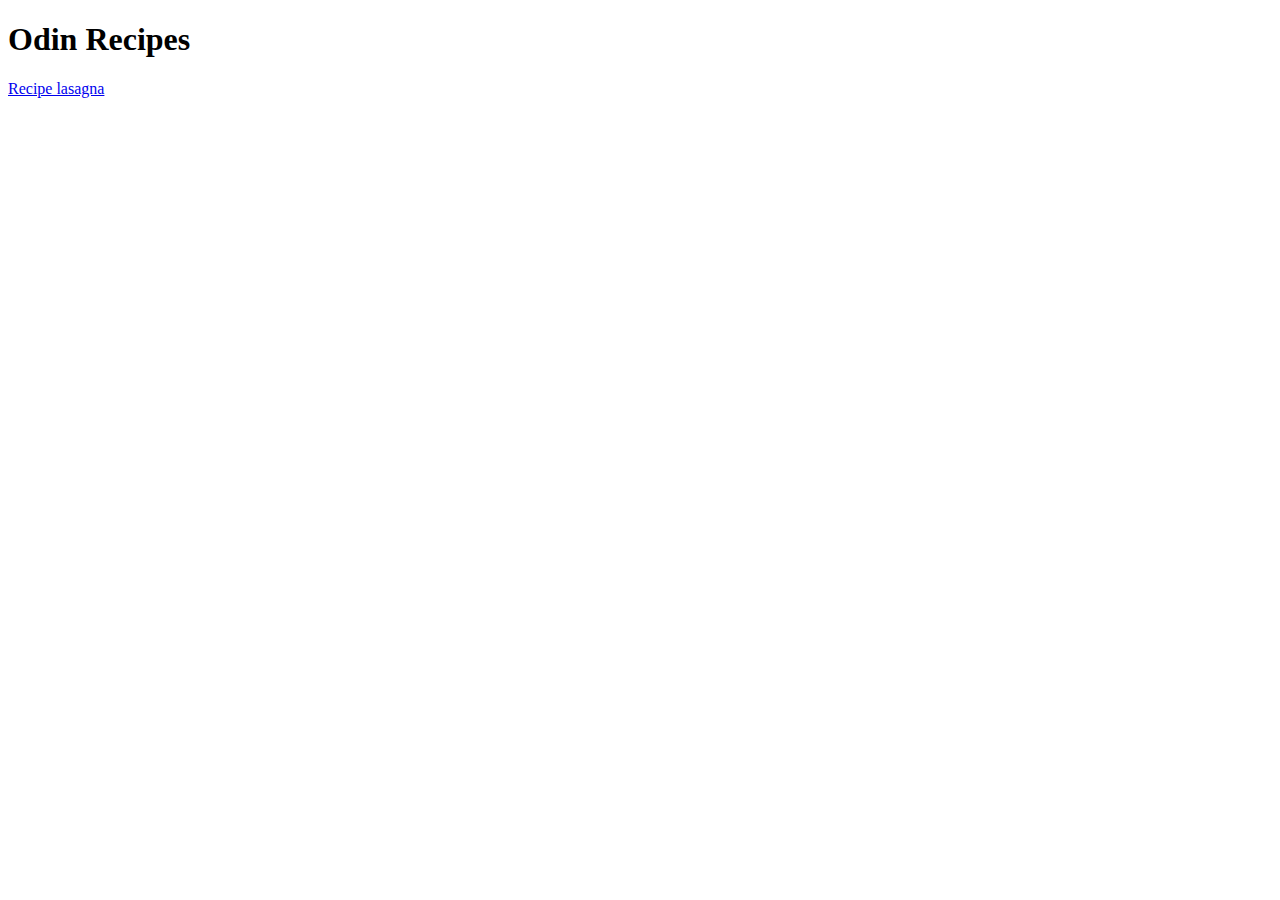
==== index.html @ ae9d6b86 "add text to README, add recipes directory" ====
<!DOCTYPE html>
<html lang="en">
    <head>
        <meta charset="UTF_8">
        <title>
            Odin Recipes
        </title>
    </head>
    <body>
        <h1>
            Odin Recipes
        </h1>
        <a href="recipes/lasagna.html">Recipe lasagna</a>
    </body>
</html>
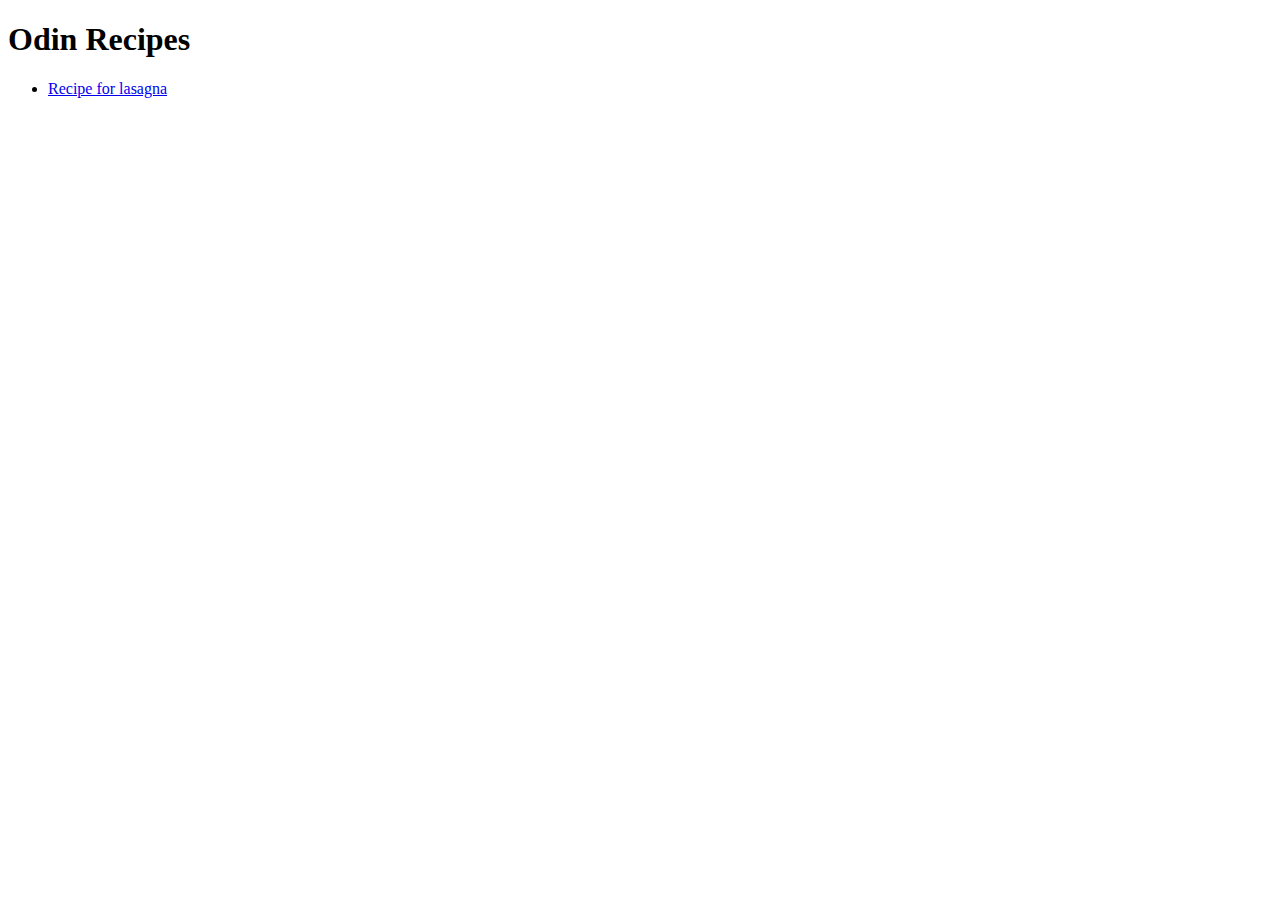
==== commit 3c6a39c6: "Fix description of lasagna recipe anchor" ====
--- a/index.html
+++ b/index.html
@@ -10,6 +10,11 @@
         <h1>
             Odin Recipes
         </h1>
-        <a href="recipes/lasagna.html">Recipe lasagna</a>
+        <ul>
+            <li>
+                <a href="recipes/lasagna.html">Recipe for lasagna</a>
+            </li>    
+
+        </ul>
     </body>
 </html>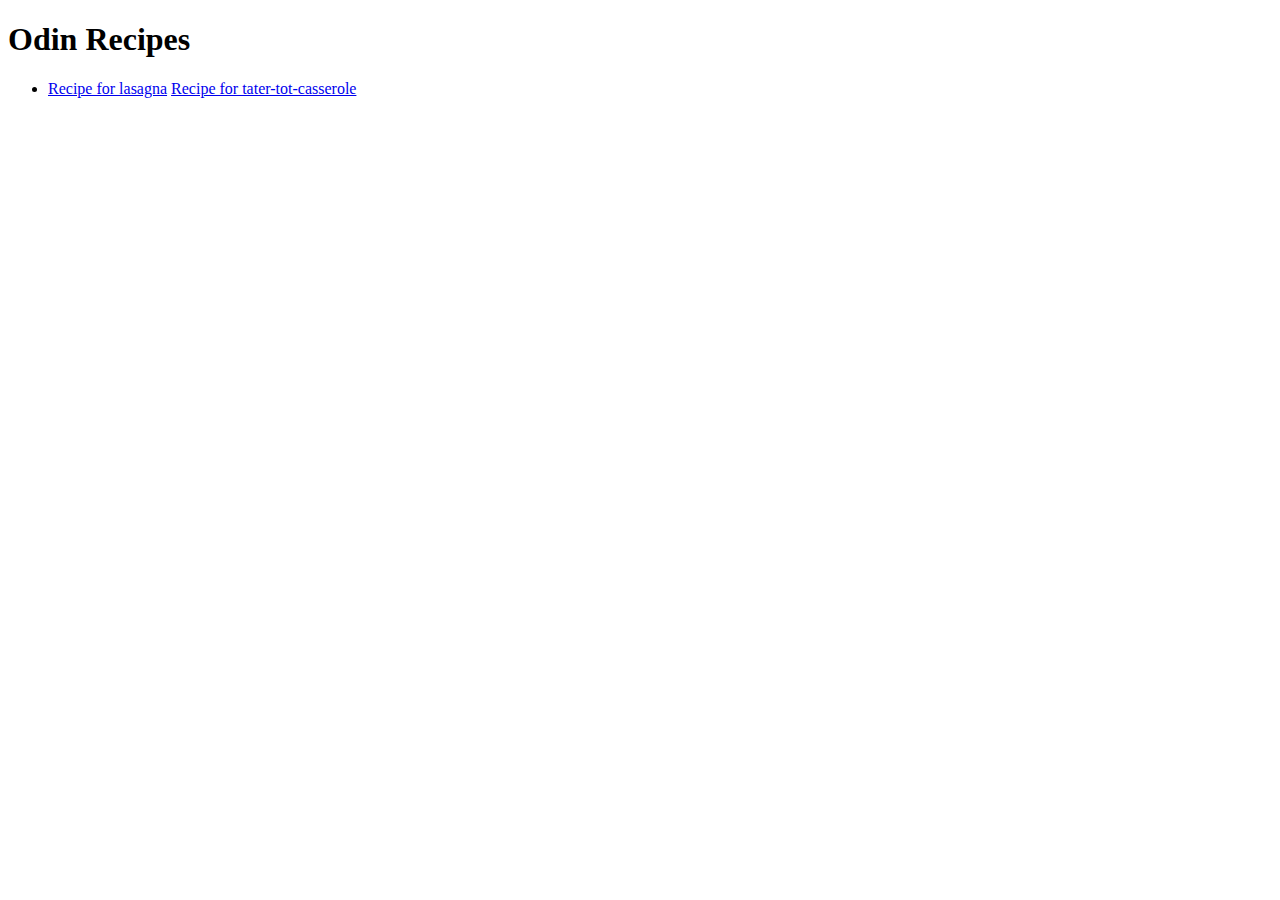
==== commit c70e1a34: "Add link to page tater tot casserole recipe" ====
--- a/index.html
+++ b/index.html
@@ -13,6 +13,7 @@
         <ul>
             <li>
                 <a href="recipes/lasagna.html">Recipe for lasagna</a>
+                <a href="recipes/tater-tot-casserole.html">Recipe for tater-tot-casserole</a>
             </li>    
 
         </ul>
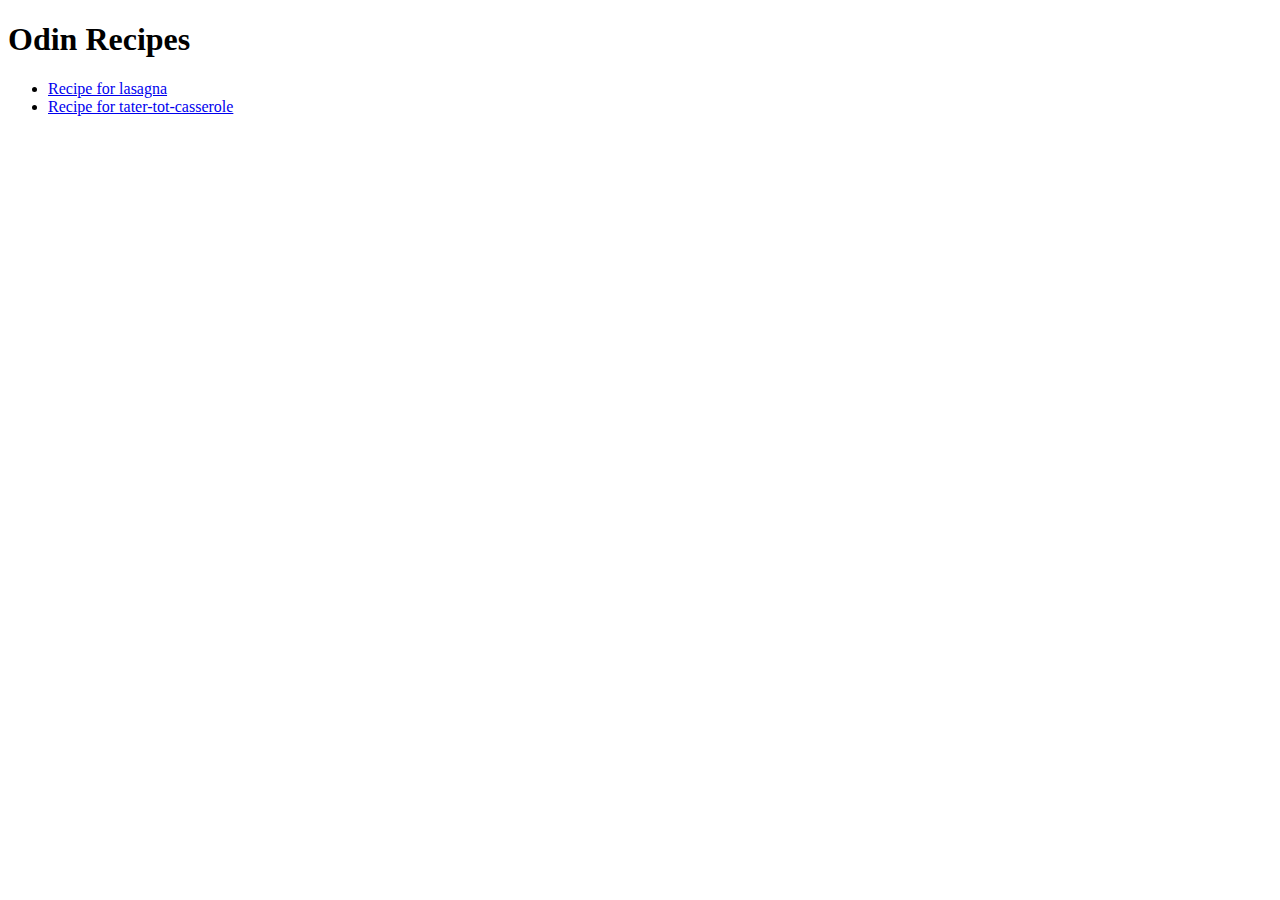
==== commit 3b563575: "Fix wrong view of list of recipes" ====
--- a/index.html
+++ b/index.html
@@ -13,8 +13,8 @@
         <ul>
             <li>
                 <a href="recipes/lasagna.html">Recipe for lasagna</a>
-                <a href="recipes/tater-tot-casserole.html">Recipe for tater-tot-casserole</a>
-            </li>    
+            </li>
+            <li><a href="recipes/tater-tot-casserole.html">Recipe for tater-tot-casserole</a></li>
 
         </ul>
     </body>
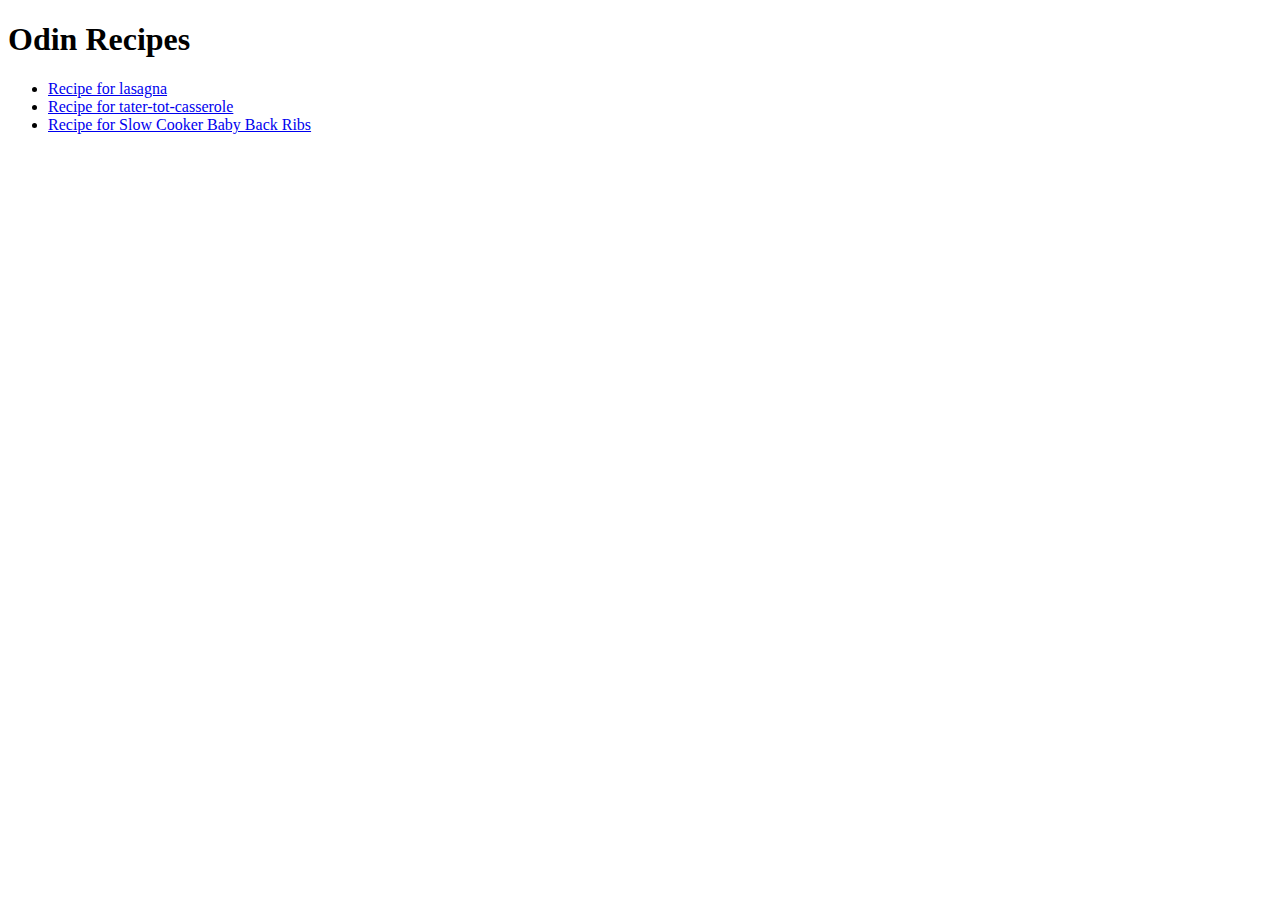
==== commit 1b5ccc51: "Add link to ribs recipe + semantic change" ====
--- a/index.html
+++ b/index.html
@@ -14,7 +14,12 @@
             <li>
                 <a href="recipes/lasagna.html">Recipe for lasagna</a>
             </li>
-            <li><a href="recipes/tater-tot-casserole.html">Recipe for tater-tot-casserole</a></li>
+            <li>
+                <a href="recipes/tater-tot-casserole.html">Recipe for tater-tot-casserole</a>
+            </li>
+            <li>
+                <a href="recipes/ribs.html">Recipe for Slow Cooker Baby Back Ribs</a>
+            </li>
 
         </ul>
     </body>
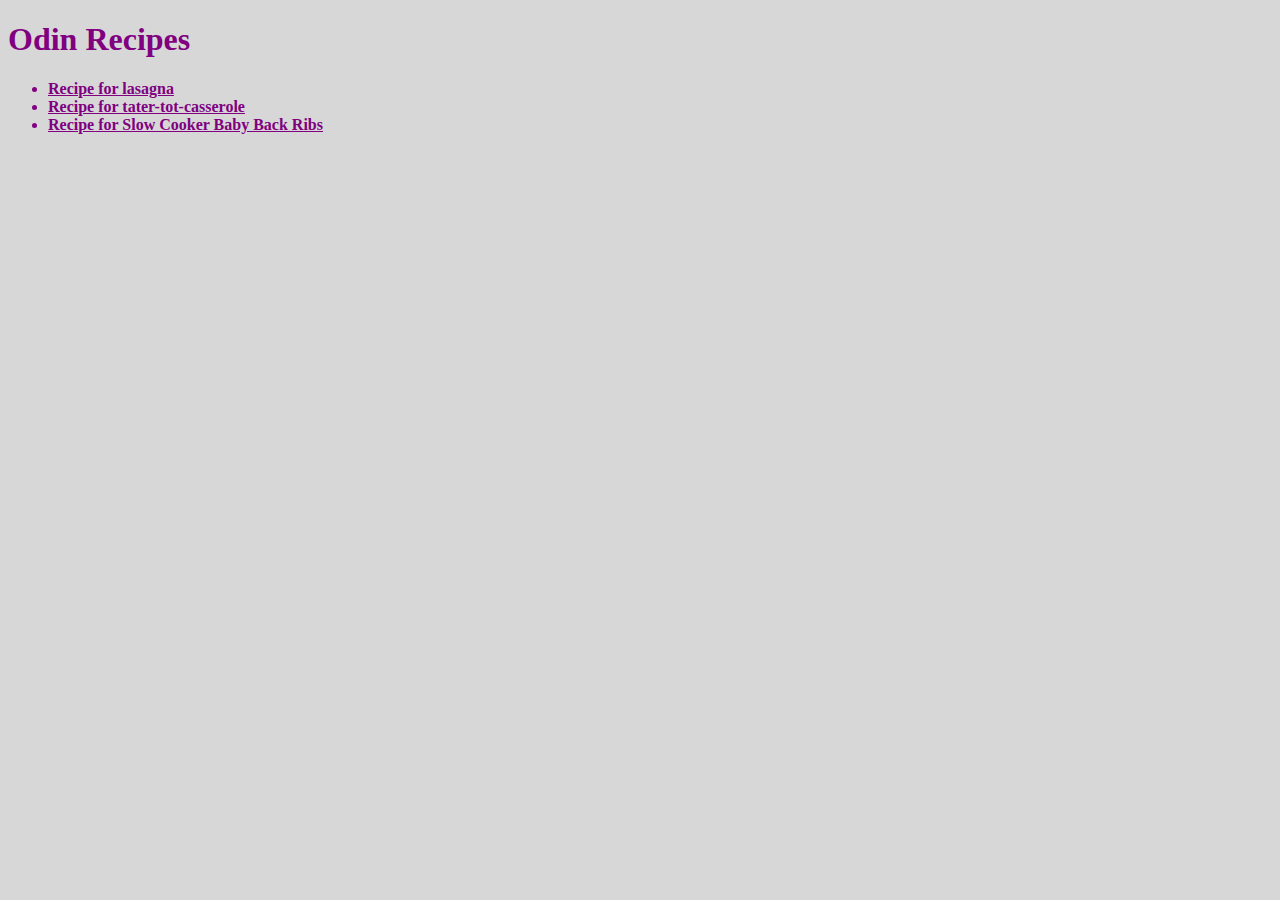
==== commit 7343d359: "Add styles to the stylesheet + class to recipes" ====
--- a/index.html
+++ b/index.html
@@ -5,12 +5,13 @@
         <title>
             Odin Recipes
         </title>
+        <link rel="stylesheet" href="styles.css">
     </head>
     <body>
         <h1>
             Odin Recipes
         </h1>
-        <ul>
+        <ul class="recipes">
             <li>
                 <a href="recipes/lasagna.html">Recipe for lasagna</a>
             </li>
--- a/styles.css
+++ b/styles.css
@@ -0,0 +1,9 @@
+* {
+    background-color: rgb(215, 215, 215);
+    font-family:'Times New Roman', Times, serif;
+    color: purple;
+}
+
+.recipes {
+    font-weight: bold;
+}
